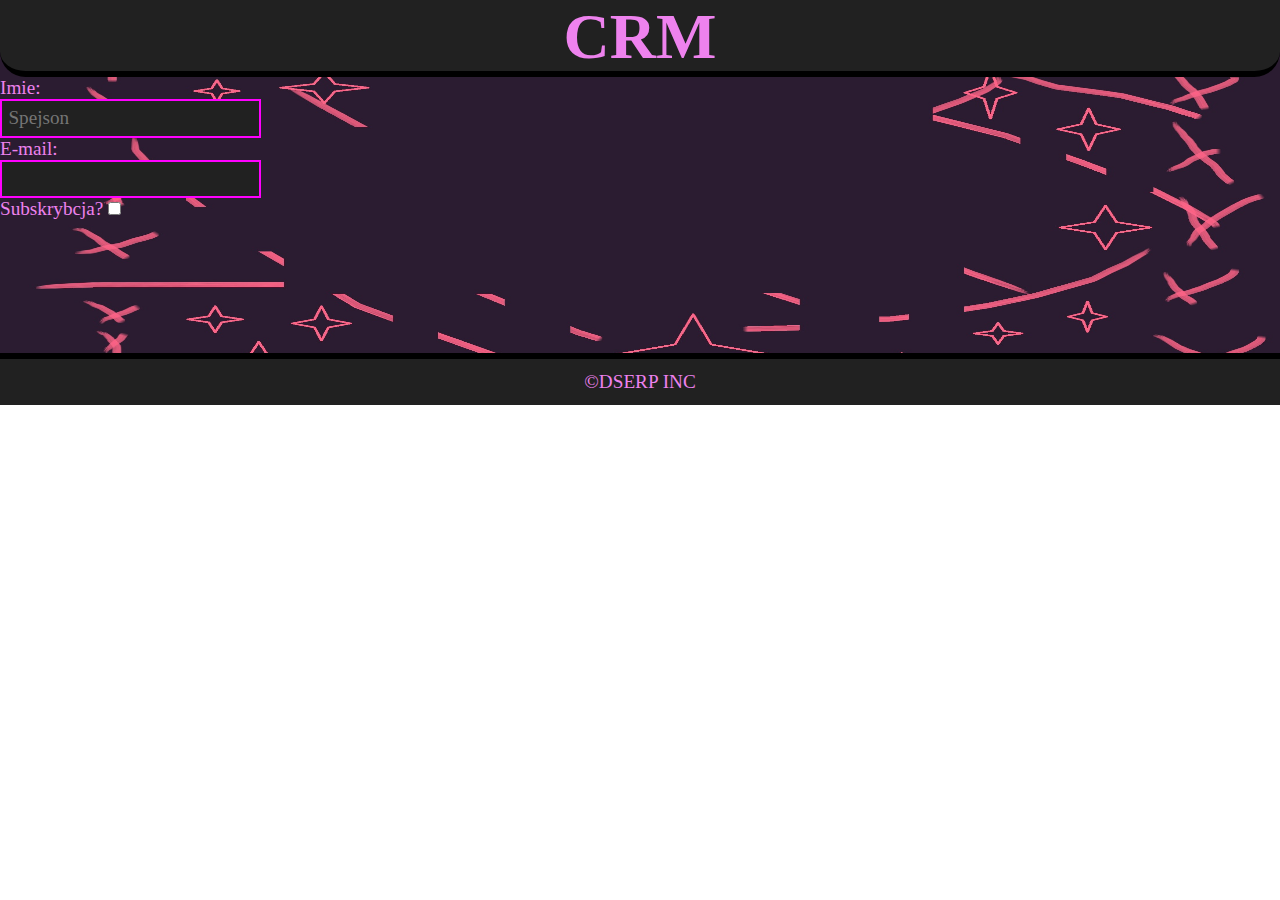
==== html/crm.html @ 0b313967 "k y s k y s k y s k y s" ====
<!DOCTYPE html>
<html lang="en">
<head>
    <meta charset="UTF-8">
    <meta name="viewport" content="width=device-width, initial-scale=1.0">
    <link rel="stylesheet" href="../style/podstrony.css">
    <title>Document</title>
</head>
<body>
    <header>
        <h1>CRM</h1>
    </header>
    <form action="POST">
        <label for="imie">Imie:</label><br>
        <input type="text" name="imie" placeholder="Spejson"><br>
        <label for="email">E-mail:</label><br>
        <input type="text" name="email"><br>
        <label for="status">Subskrybcja?    </label>
        <input type="checkbox">
    </form>
    <footer><p>&copy;DSERP INC</p></footer>
</body>
</html>
---- style/podstrony.css ----
*{
    box-sizing: border-box;
    margin: 0;
    padding: 0;
}
body{
    background-image: url("../img/tlo.jpg");
    background-repeat: no-repeat;
    font-size: 1.5vw;
    background-size: 100% 100%;
    height: 100%;
    color: violet;
    width: 100%;
}
header{
    background-color: #212121;
    color: violet;
    width: 100%;
    text-align: center;
    height: 6vw ;
    font-size: 2.5vw;
    border-bottom-left-radius: 2vw;
    border-bottom-right-radius: 2vw;
    border-bottom: 0.5vw solid black;
}
input{
    padding: 0.5vw;
    font-family: inherit;
    font-size: inherit;
    background-color:#212121;
    border: 0.2vw solid #ff00ff;
}


footer{
    margin-top: 10.4vw;
    background-color: #212121;
    border-top: 0.5vw solid black;
    width: 100%;
    height: 4vw;
    text-align: center;
    color: violet;
}
footer>p{
    margin-top: 0.9vw;
}
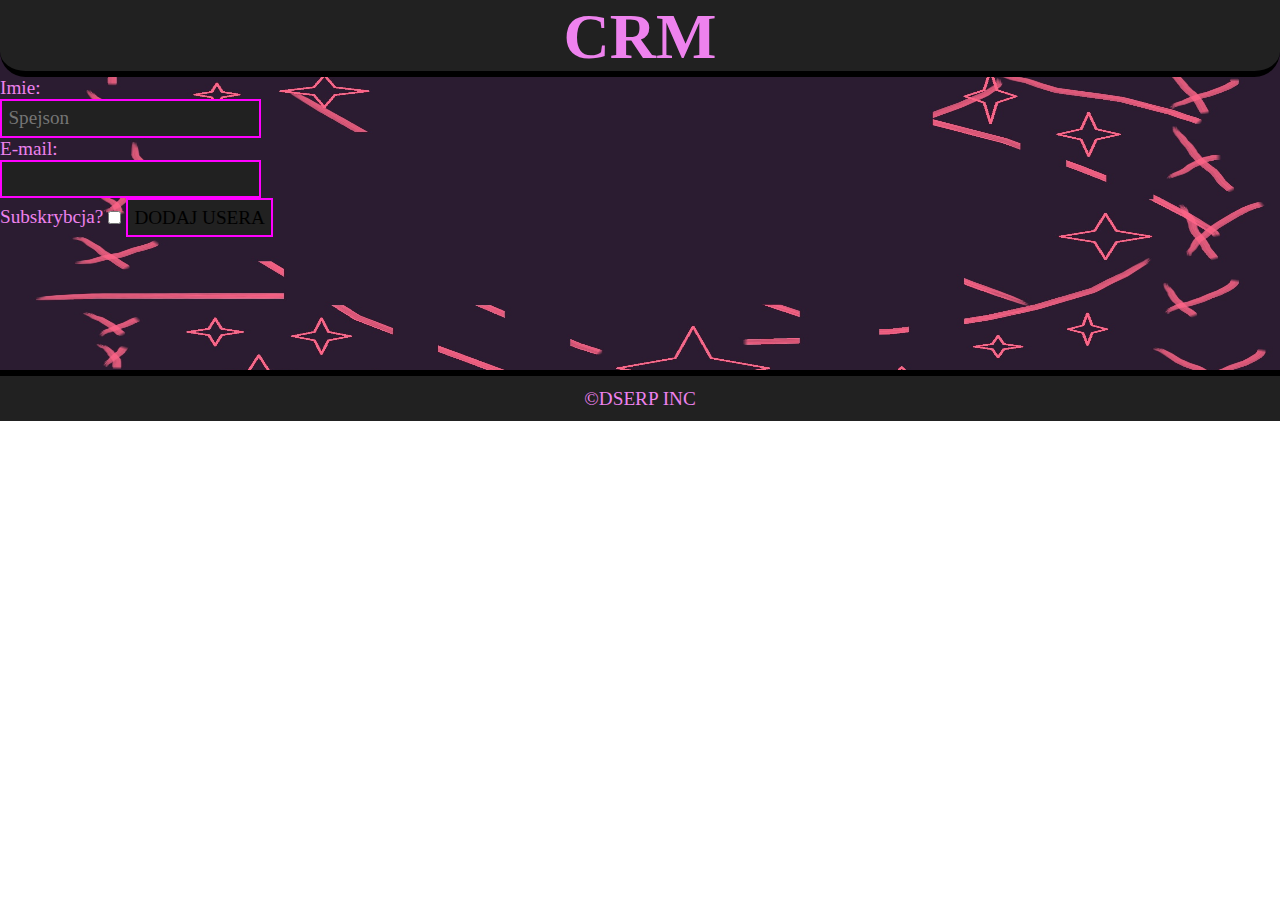
==== commit 864a0665: "Dodawanie usera z formularza pod losowym id - EXTREMELY SCUFFED FRONTEND" ====
--- a/html/crm.html
+++ b/html/crm.html
@@ -10,13 +10,16 @@
     <header>
         <h1>CRM</h1>
     </header>
-    <form action="POST">
+    <form action="#" method="POST">
         <label for="imie">Imie:</label><br>
         <input type="text" name="imie" placeholder="Spejson"><br>
         <label for="email">E-mail:</label><br>
         <input type="text" name="email"><br>
         <label for="status">Subskrybcja?    </label>
-        <input type="checkbox">
+        <input type="checkbox" name="status" value="1">
+
+
+        <input type="submit" value="DODAJ USERA">
     </form>
     <footer><p>&copy;DSERP INC</p></footer>
 </body>
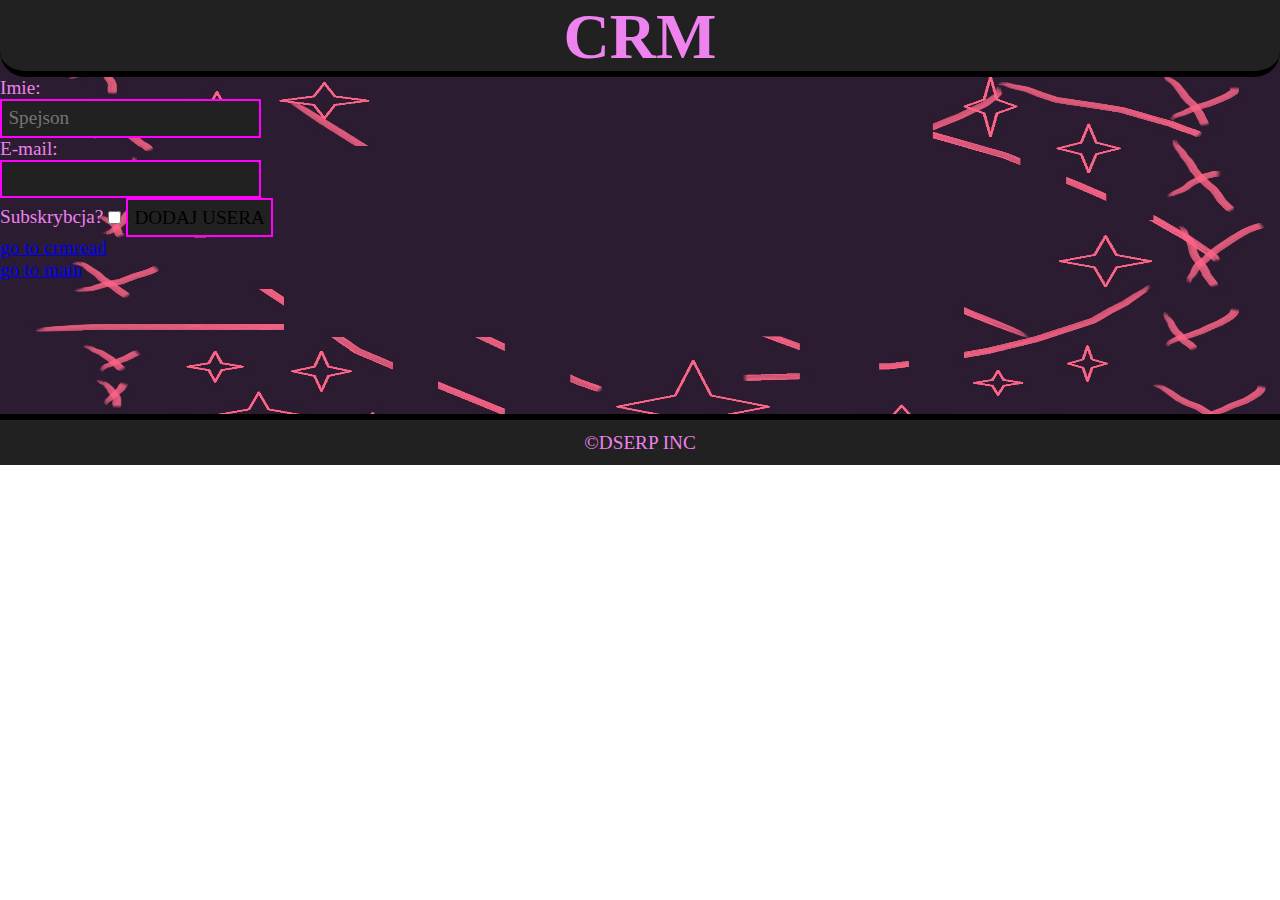
==== commit fa9c9f64: "Wyswietlanie wszystkich userow - EXTREMELY SCUFFED FRONTEND" ====
--- a/html/crm.html
+++ b/html/crm.html
@@ -21,6 +21,12 @@
 
         <input type="submit" value="DODAJ USERA">
     </form>
+
+
+    <a href="../php/crm.php?module=read">go to crmread</a>
+    <br>
+    
+    <a href="../php/">go to main</a>
     <footer><p>&copy;DSERP INC</p></footer>
 </body>
 </html>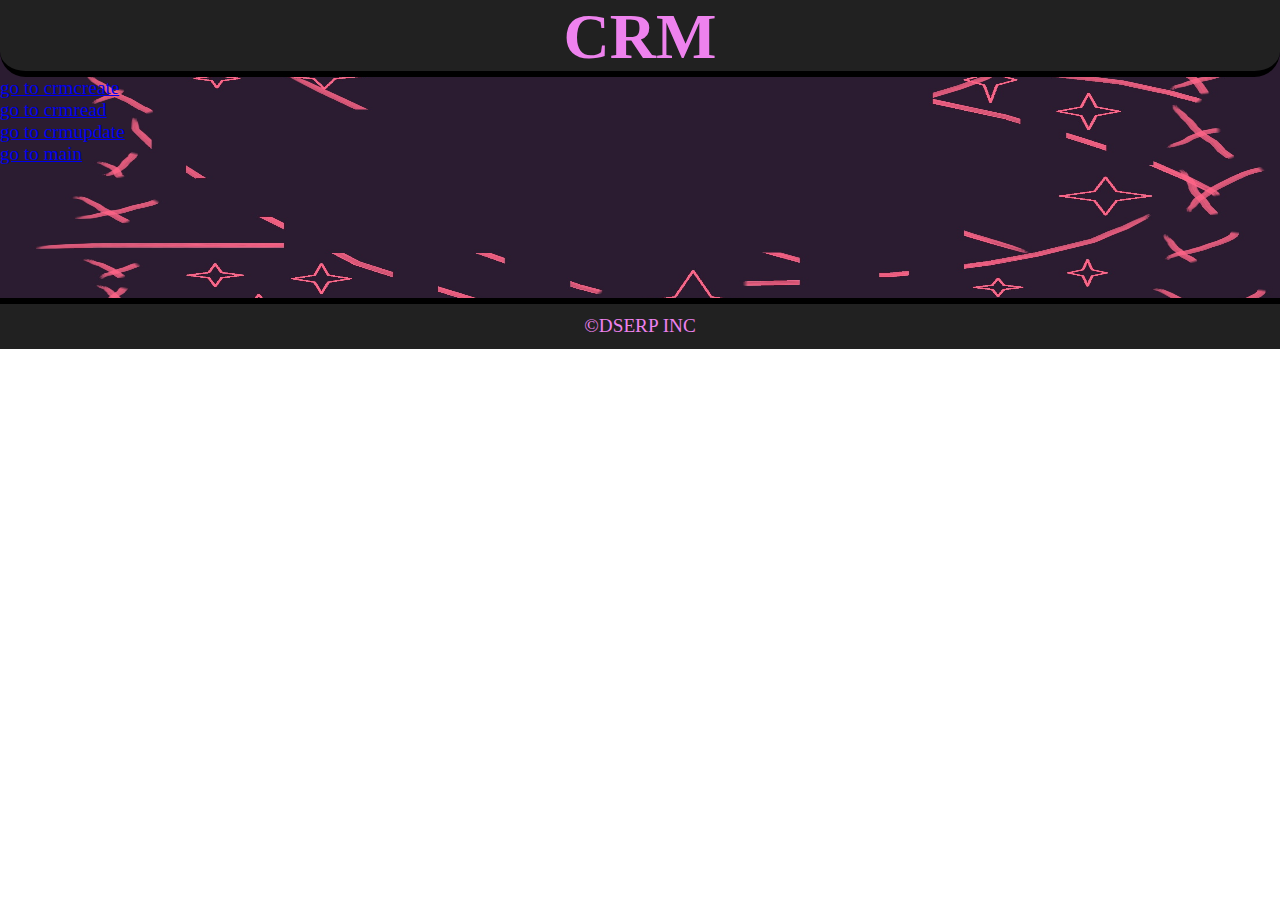
==== commit 5cd8a0b0: "Usuwanie usera" ====
--- a/html/crm.html
+++ b/html/crm.html
@@ -10,22 +10,17 @@
     <header>
         <h1>CRM</h1>
     </header>
-    <form action="#" method="POST">
-        <label for="imie">Imie:</label><br>
-        <input type="text" name="imie" placeholder="Spejson"><br>
-        <label for="email">E-mail:</label><br>
-        <input type="text" name="email"><br>
-        <label for="status">Subskrybcja?    </label>
-        <input type="checkbox" name="status" value="1">
+    
 
-
-        <input type="submit" value="DODAJ USERA">
-    </form>
-
+    <a href="../php/crm.php?module=create">go to crmcreate</a>
+    <br>
 
     <a href="../php/crm.php?module=read">go to crmread</a>
     <br>
-    
+
+    <a href="../php/crm.php?module=update">go to crmupdate</a>
+    <br>
+
     <a href="../php/">go to main</a>
     <footer><p>&copy;DSERP INC</p></footer>
 </body>
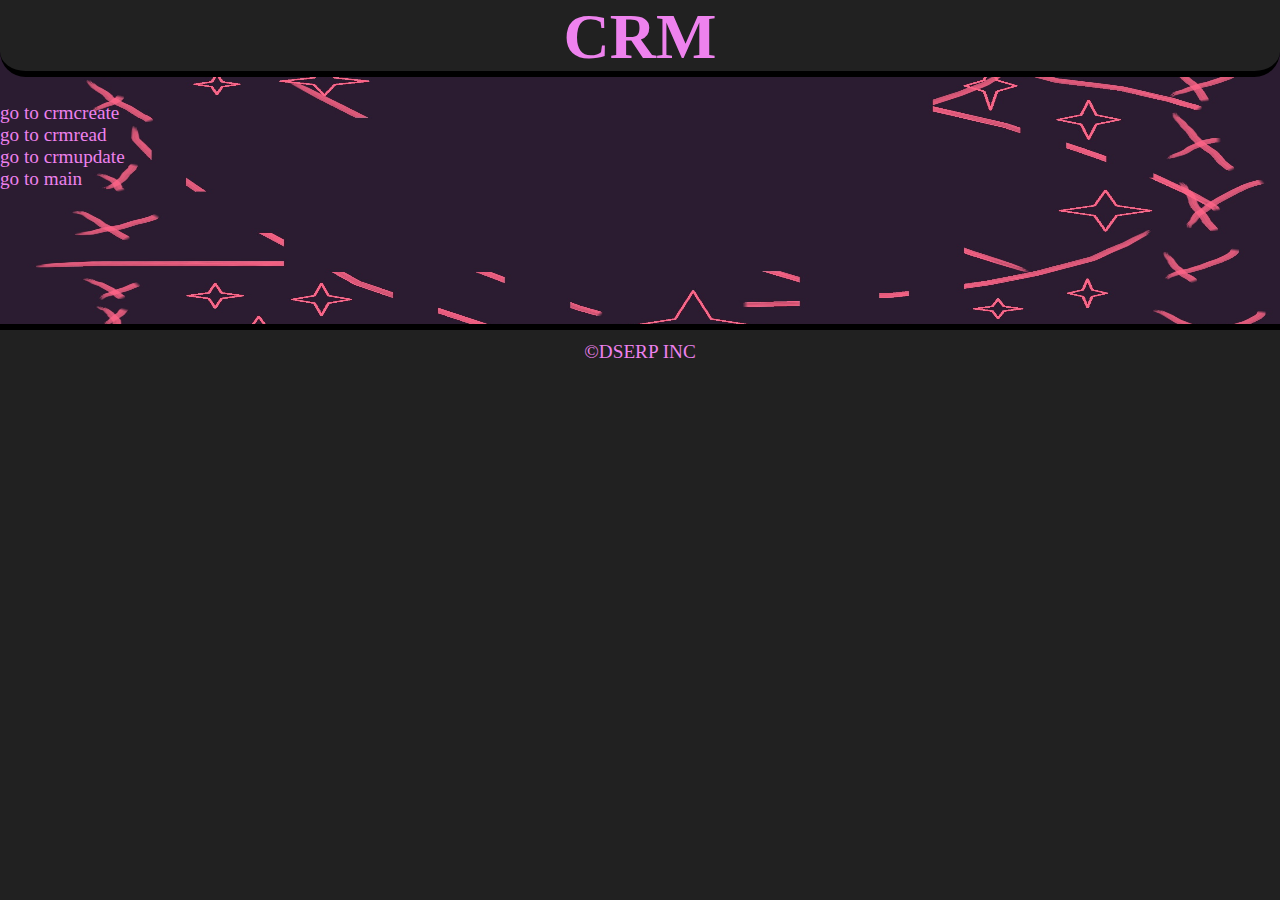
==== commit ed9dd569: "chipi chipi chapa chapa dubi dubi daba daba asdjas" ====
--- a/html/crm.html
+++ b/html/crm.html
@@ -21,7 +21,7 @@
     <a href="../php/crm.php?module=update">go to crmupdate</a>
     <br>
 
-    <a href="../php/">go to main</a>
+    <a href="../php">go to main</a>
     <footer><p>&copy;DSERP INC</p></footer>
 </body>
 </html>--- a/style/podstrony.css
+++ b/style/podstrony.css
@@ -1,9 +1,10 @@
-*{
+* {
     box-sizing: border-box;
     margin: 0;
     padding: 0;
 }
-body{
+
+body {
     background-image: url("../img/tlo.jpg");
     background-repeat: no-repeat;
     font-size: 1.5vw;
@@ -11,28 +12,34 @@
     height: 100%;
     color: violet;
     width: 100%;
+    background-color: #212121;
 }
-header{
+
+header {
     background-color: #212121;
     color: violet;
     width: 100%;
     text-align: center;
-    height: 6vw ;
+    height: 6vw;
     font-size: 2.5vw;
     border-bottom-left-radius: 2vw;
     border-bottom-right-radius: 2vw;
     border-bottom: 0.5vw solid black;
+    margin-bottom: 2vw;
 }
-input{
+
+input {
     padding: 0.5vw;
     font-family: inherit;
     font-size: inherit;
-    background-color:#212121;
+    background-color: #212121;
     border: 0.2vw solid #ff00ff;
+    color: white;
+    border-radius: 0.2vw;
 }
 
 
-footer{
+footer {
     margin-top: 10.4vw;
     background-color: #212121;
     border-top: 0.5vw solid black;
@@ -41,6 +48,82 @@
     text-align: center;
     color: violet;
 }
-footer>p{
+
+footer>p {
     margin-top: 0.9vw;
+}
+
+form {
+    margin: auto;
+    background-color: black;
+    width: 30vw;
+    padding: 2em;
+    border-radius: 2vw;
+    -webkit-box-shadow: 10px 10px 28px 0px rgba(255, 0, 255, 1);
+    -moz-box-shadow: 10px 10px 28px 0px rgba(255, 0, 255, 1);
+    box-shadow: 10px 10px 28px 0px rgba(255, 0, 255, 1);
+    border: 0.5vw #ff00ff solid;
+}
+
+.fbts:hover {
+    cursor: pointer;
+}
+.fbts{
+    margin-top: 0.1vw;
+}
+#container {
+    display: flex;
+    justify-content: space-evenly;
+    align-items: center;
+    height: 55.4vh;
+}
+
+#fbts_end {
+    display: flex;
+    gap: 1vw;
+    justify-content: space-between;
+    margin-top: 3vw;
+}
+
+.fbts:hover {
+    scale: 1.1;
+    transition: .2s;
+}
+
+#backbtn {
+    background-color: black;
+    border: 0.5vw #ff00ff solid;
+    width: 5vw;
+    padding: 1em;
+    height: 0.5vh;
+    border-radius: 10%;
+    text-align: center;
+    margin: auto;
+    margin-top: 2vw;
+    display: flex;
+    align-items: center;
+    justify-content: center;
+}
+
+#backbtn:hover {
+    -webkit-box-shadow: 10px 10px 28px 0px rgba(255, 0, 255, 1);
+    -moz-box-shadow: 10px 10px 28px 0px rgba(255, 0, 255, 1);
+    box-shadow: 10px 10px 28px 0px rgba(255, 0, 255, 1);
+    scale: 1.1;
+    transition: .2s;
+    cursor: pointer;
+}
+
+a {
+    text-decoration: none;
+    color: violet;
+}
+#just{
+    margin-left: auto;
+    margin-right: auto;
+    background-color: black;
+    width: fit-content;
+    padding: 1vw;
+    border: 0.5vw #ff00ff solid;
+    border-radius: 2vw;
 }